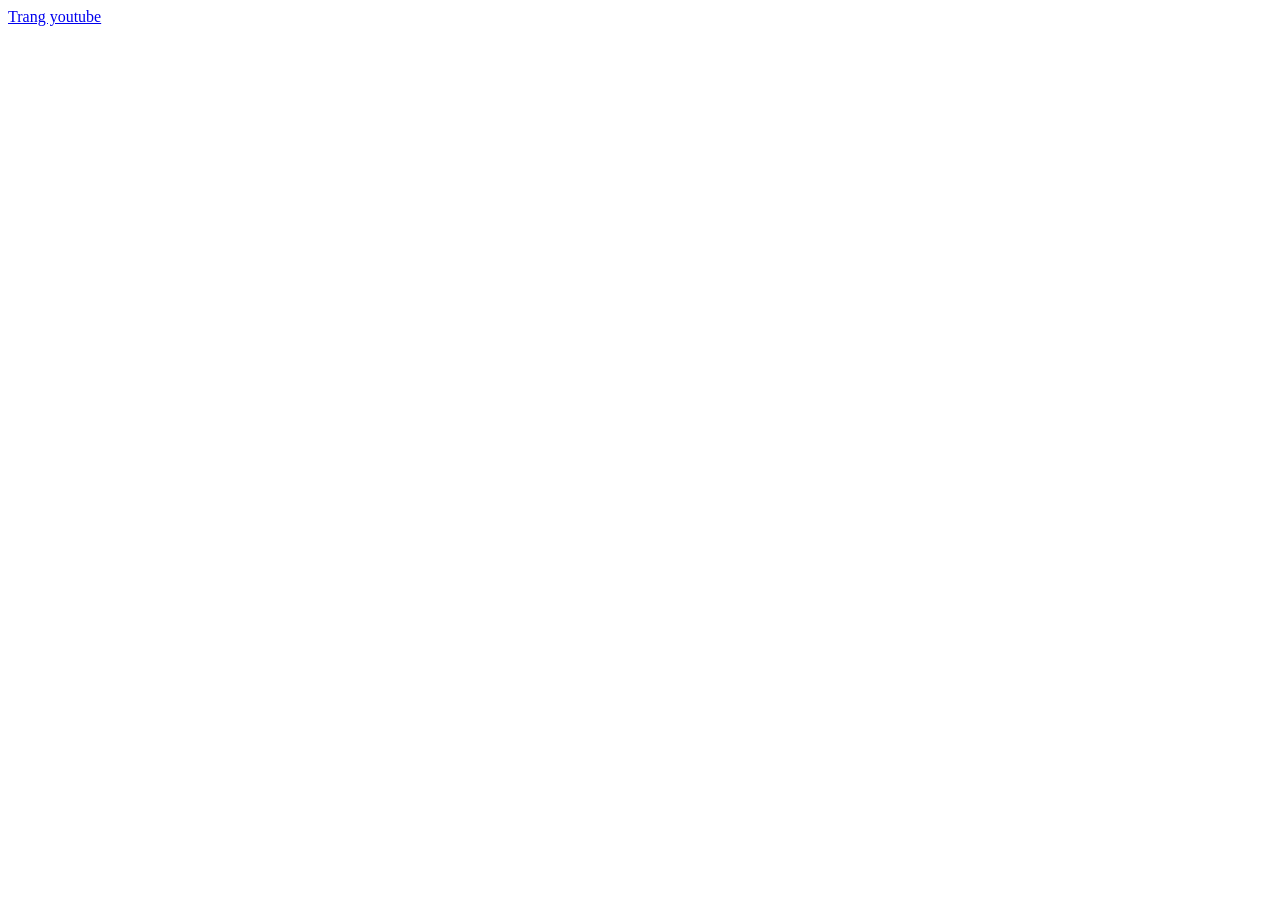
==== index.html @ 5bff1fcd "Initial commit" ====
<!doctype html>
<html class="no-js" lang="en">

<head>
    <meta charset="utf-8">

    <meta http-equiv="X-UA-Compatible" content="IE=edge,chrome=1">

    <title>Fullscreen API Attack</title>
    <meta name="description" content="">

    <link rel="stylesheet" href="css/style.css">
</head>

<body>

    <a class="spoofLink" href="https://youtube.com">Trang youtube</a>

    <div id="spoofHeader">
        <div id="spoofMenu"></div>
        <div id="spoofBrowser"></div>
    </div>

    <div id="spoofSite">
        <img src="img/main.jpeg">
    </div>

    <div id="phished" style="display: none;">
        <p>
            <b>Ahihi. Đồ ngốc. Bị lừa rồi</b><br><br>
            <img src="img/phish.gif"><br><br>
            <b>
                <strong>
                    19110131 Bùi Duy Phong
                    22110068 Huỳnh Minh Tài
                    22110043 Đỗ Minh Khoa
                </strong>
            </b>
        </p>
    </div>

    <script src="js/libs/jquery-1.7.2.js"></script>
    <script src="js/libs/jquery-ui-1.8.18.custom.min.js"></script>
    <script src="js/libs/facebox.js"></script>
    <script src="js/libs/browser-detect.js"></script>
    <script src="js/libs/fullscreen-api-shim.js"></script>

    <script src="js/script.js"></script>
</body>

</html>
---- css/style.css ----
html.fullscreened {
  overflow-y: hidden;
  background-color: #fff;
}

.fullscreened #container { display: none; }

#spoofSite {
  background-color: #fff;
  left: 0;
  margin: 0 auto;
  overflow-y: scroll;

  position: fixed;
  width: 100%;
  z-index: 2;

  /* Updated in JS */
  top: 100px;
  height: 500px;
}
.not-fullscreened #spoofSite { display: none; }


#spoofHeader {
  position: fixed;
  top: 0;
  left: 0;  
  width: 100%;
  z-index: 2;
}
.not-fullscreened #spoofHeader { display: none; }

#spoofMenu, #spoofBrowser { width: 100%; }


/* Menu (OS X only) */

.osx #spoofMenu { height: 22px; }
.windows #spoofMenu, .linux #spoofMenu { height: 0; }

.chrome.osx #spoofMenu {
  background: url(../img/menu-osx-chrome-left.png) left top no-repeat, url(../img/menu-osx-right.png) right top no-repeat, url(../img/menu-osx-bg.png) left top repeat-x;
}

.firefox.osx #spoofMenu {
  background: url(../img/menu-osx-firefox-left.png) left top no-repeat, url(../img/menu-osx-right.png) right top no-repeat, url(../img/menu-osx-bg.png) left top repeat-x;
}

.safari.osx #spoofMenu {
  background: url(../img/menu-osx-safari-left.png) left top no-repeat, url(../img/menu-osx-right.png) right top no-repeat, url(../img/menu-osx-bg.png) left top repeat-x;
}

/* Browser UI */

.chrome.osx #spoofBrowser {
  background: url(../img/browser-osx-chrome-left.png) left top no-repeat, url(../img/browser-osx-chrome-right.png) right top no-repeat, url(../img/browser-osx-chrome-bg.png) left top repeat-x;
  height: 72px;
}

.chrome.windows #spoofBrowser {
  background: url(../img/left.png) left top no-repeat, url(../img/right.png) right top no-repeat, url(../img/bg.png) left top repeat-x;
  height: 100px;
}

.chrome.linux #spoofBrowser {
  background: url(../img/browser-linux-chrome-left.png) left top no-repeat, url(../img/browser-linux-chrome-right.png) right top no-repeat, url(../img/browser-linux-chrome-bg.png) left top repeat-x;
  height: 86px;
}

.firefox.osx #spoofBrowser {
  background: url(../img/browser-osx-firefox-center.png) center top no-repeat, url(../img/New/browser-windows-firefox-left.png) left top no-repeat, url(../img/New/browser-windows-firefox-right.png) right top no-repeat, url(../img/browser-osx-firefox-bg.png) left top repeat-x;
  height: 87px;
}

.firefox.windows #spoofBrowser {
  background: url(img/browser-windows-firefox-left.png) left top no-repeat, url(../img/New/browser-windows-firefox-right.png) right top no-repeat, url(../img/browser-windows-firefox-bg.png) left top repeat-x;
  height: 63px;
}

.firefox.linux #spoofBrowser {
  background: url(../img/New/browser-windows-firefox-left.png) left top no-repeat, url(../img/New/browser-windows-firefox-right.png) right top no-repeat, url(../img/browser-linux-firefox-bg.png) left top repeat-x;
  height: 90px;
}

.safari.osx #spoofBrowser {
  background: url(../img/browser-osx-safari-center.png) center top no-repeat, url(../img/browser-osx-safari-left.png) left top no-repeat, url(../img/browser-osx-safari-right.png) right top no-repeat, url(../img/browser-osx-safari-bg.png) left top repeat-x;
  height: 72px;
}

.safari.windows #spoofBrowser {
  background: url(../img/browser-windows-safari-center.png) center top no-repeat, url(../img/browser-windows-safari-left.png) left top no-repeat, url(../img/browser-windows-safari-right.png) right top no-repeat, url(../img/browser-windows-safari-bg.png) left top repeat-x;
  height: 72px;
}
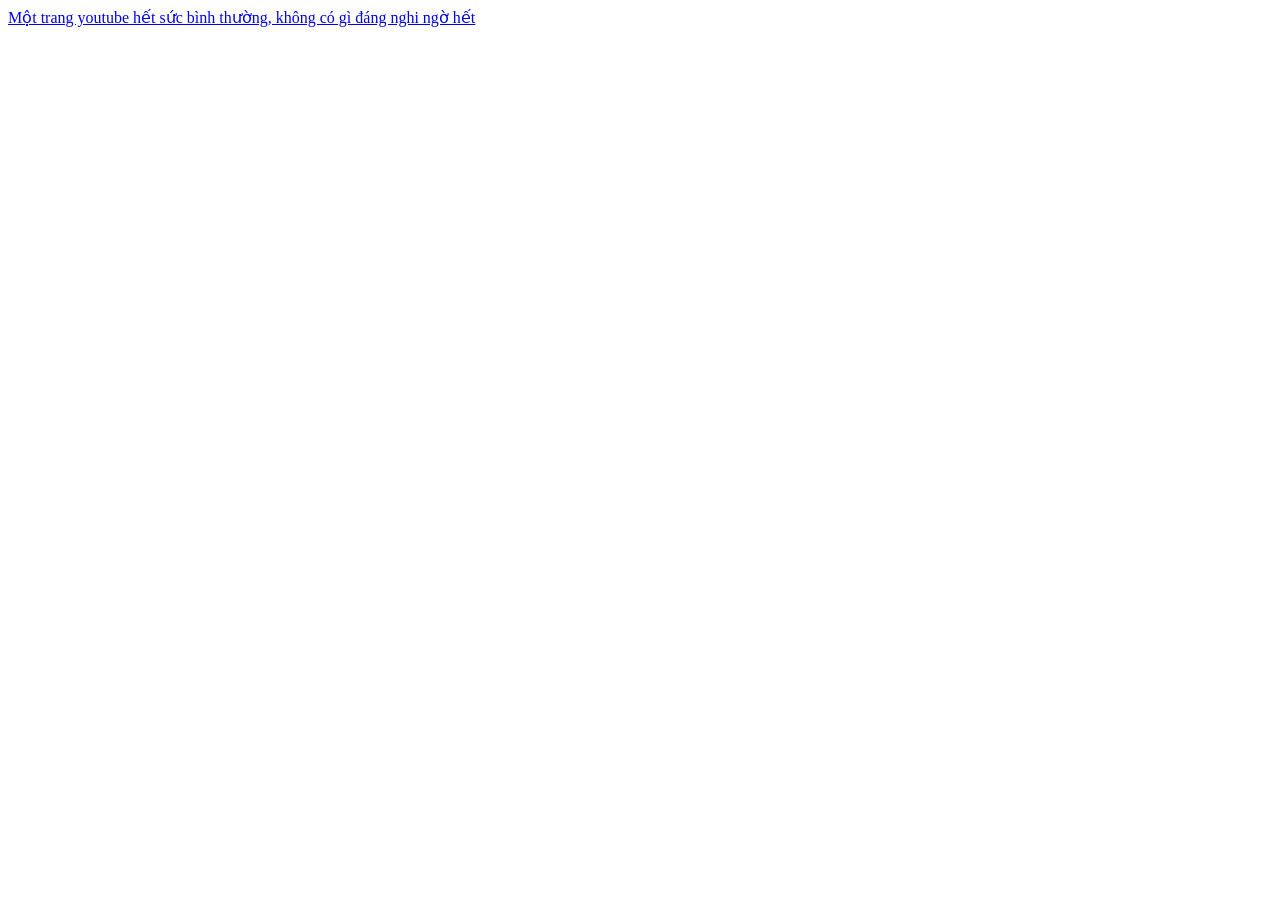
==== commit 8003772a: "fix ribbon bar" ====
--- a/index.html
+++ b/index.html
@@ -6,15 +6,16 @@
 
     <meta http-equiv="X-UA-Compatible" content="IE=edge,chrome=1">
 
-    <title>Fullscreen API Attack</title>
+    <title>Nhóm 1 nà</title>
     <meta name="description" content="">
 
     <link rel="stylesheet" href="css/style.css">
+    <link rel="stylesheet" href="css/facebox.css">
 </head>
 
 <body>
 
-    <a class="spoofLink" href="https://youtube.com">Trang youtube</a>
+    <a class="spoofLink" href="https://youtube.com">Một trang youtube hết sức bình thường, không có gì đáng nghi ngờ hết</a>
 
     <div id="spoofHeader">
         <div id="spoofMenu"></div>
@@ -29,13 +30,9 @@
         <p>
             <b>Ahihi. Đồ ngốc. Bị lừa rồi</b><br><br>
             <img src="img/phish.gif"><br><br>
-            <b>
-                <strong>
-                    19110131 Bùi Duy Phong
-                    22110068 Huỳnh Minh Tài
-                    22110043 Đỗ Minh Khoa
-                </strong>
-            </b>
+            <b>19110131 Bùi Duy Phong</b><br>
+            <b>22110068 Huỳnh Minh Tài</b><br>
+            <b>22110043 Đỗ Minh Khoa</b>
         </p>
     </div>
 
--- a/css/facebox.css
+++ b/css/facebox.css
@@ -0,0 +1,80 @@
+#facebox {
+  position: absolute;
+  top: 0;
+  left: 0;
+  z-index: 100;
+  text-align: left;
+}
+
+
+#facebox .popup{
+  position:relative;
+  border:3px solid rgba(0,0,0,0);
+  -webkit-border-radius:5px;
+  -moz-border-radius:5px;
+  border-radius:5px;
+  -webkit-box-shadow:0 0 18px rgba(0,0,0,0.4);
+  -moz-box-shadow:0 0 18px rgba(0,0,0,0.4);
+  box-shadow:0 0 18px rgba(0,0,0,0.4);
+}
+
+#facebox .content {
+  display:table;
+  width: 370px;
+  padding: 10px;
+  background: #fff;
+  -webkit-border-radius:4px;
+  -moz-border-radius:4px;
+  border-radius:4px;
+}
+
+#facebox .content > p:first-child{
+  margin-top:0;
+}
+#facebox .content > p:last-child{
+  margin-bottom:0;
+}
+
+#facebox .close{
+  position:absolute;
+  top:5px;
+  right:5px;
+  padding:2px;
+  background:#fff;
+}
+#facebox .close img{
+  opacity:0.3;
+}
+#facebox .close:hover img{
+  opacity:1.0;
+}
+
+#facebox .loading {
+  text-align: center;
+}
+
+#facebox .image {
+  text-align: center;
+}
+
+#facebox img {
+  border: 0;
+  margin: 0;
+}
+
+#facebox_overlay {
+  position: fixed;
+  top: 0px;
+  left: 0px;
+  height:100%;
+  width:100%;
+}
+
+.facebox_hide {
+  z-index:-100;
+}
+
+.facebox_overlayBG {
+  background-color: #000;
+  z-index: 99;
+}
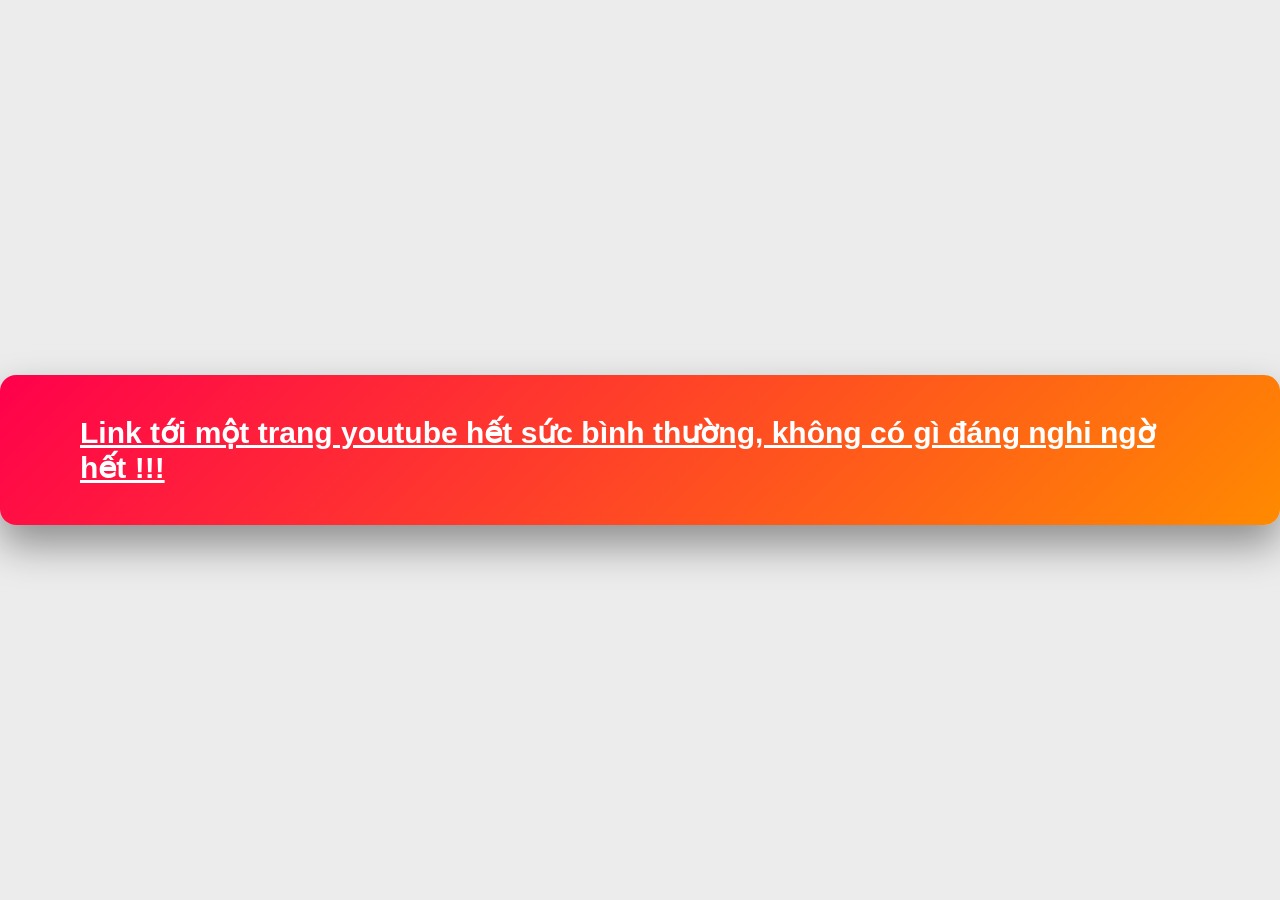
==== commit a0e83bc7: "update page" ====
--- a/index.html
+++ b/index.html
@@ -15,7 +15,7 @@
 
 <body>
 
-    <a class="spoofLink" href="https://youtube.com">Một trang youtube hết sức bình thường, không có gì đáng nghi ngờ hết</a>
+    <a class="spoofLink big-button" href="https://youtube.com">Link tới một trang youtube hết sức bình thường, không có gì đáng nghi ngờ hết !!!</a>
 
     <div id="spoofHeader">
         <div id="spoofMenu"></div>
--- a/css/style.css
+++ b/css/style.css
@@ -1,9 +1,53 @@
+html,
+body {
+  height: 100%;
+  margin: 0;
+}
+
+
+body {
+  display: flex;
+  justify-content: center;
+  /* căn ngang */
+  align-items: center;
+  /* căn dọc */
+  background: #ececec;
+  font-family: Arial, sans-serif;
+}
+
+
+.big-button {
+  padding: 40px 80px;
+  font-size: 30px;
+  font-weight: bold;
+  border: none;
+  border-radius: 16px;
+  cursor: pointer;
+  background: linear-gradient(135deg, #ff004c, #ff8a00);
+  color: white;
+  box-shadow: 0 20px 40px rgba(0, 0, 0, 0.4);
+  transition: transform 0.15s ease, box-shadow 0.15s ease;
+}
+
+
+.big-button:hover {
+  transform: scale(1.05);
+  box-shadow: 0 30px 60px rgba(0, 0, 0, 0.6);
+}
+
+
+.big-button:active {
+  transform: scale(0.98);
+}
+
 html.fullscreened {
   overflow-y: hidden;
   background-color: #fff;
 }
 
-.fullscreened #container { display: none; }
+.fullscreened #container {
+  display: none;
+}
 
 #spoofSite {
   background-color: #fff;
@@ -19,25 +63,40 @@
   top: 100px;
   height: 500px;
 }
-.not-fullscreened #spoofSite { display: none; }
+
+.not-fullscreened #spoofSite {
+  display: none;
+}
 
 
 #spoofHeader {
   position: fixed;
   top: 0;
-  left: 0;  
+  left: 0;
   width: 100%;
   z-index: 2;
 }
-.not-fullscreened #spoofHeader { display: none; }
 
-#spoofMenu, #spoofBrowser { width: 100%; }
+.not-fullscreened #spoofHeader {
+  display: none;
+}
+
+#spoofMenu,
+#spoofBrowser {
+  width: 100%;
+}
 
 
 /* Menu (OS X only) */
 
-.osx #spoofMenu { height: 22px; }
-.windows #spoofMenu, .linux #spoofMenu { height: 0; }
+.osx #spoofMenu {
+  height: 22px;
+}
+
+.windows #spoofMenu,
+.linux #spoofMenu {
+  height: 0;
+}
 
 .chrome.osx #spoofMenu {
   background: url(../img/menu-osx-chrome-left.png) left top no-repeat, url(../img/menu-osx-right.png) right top no-repeat, url(../img/menu-osx-bg.png) left top repeat-x;
